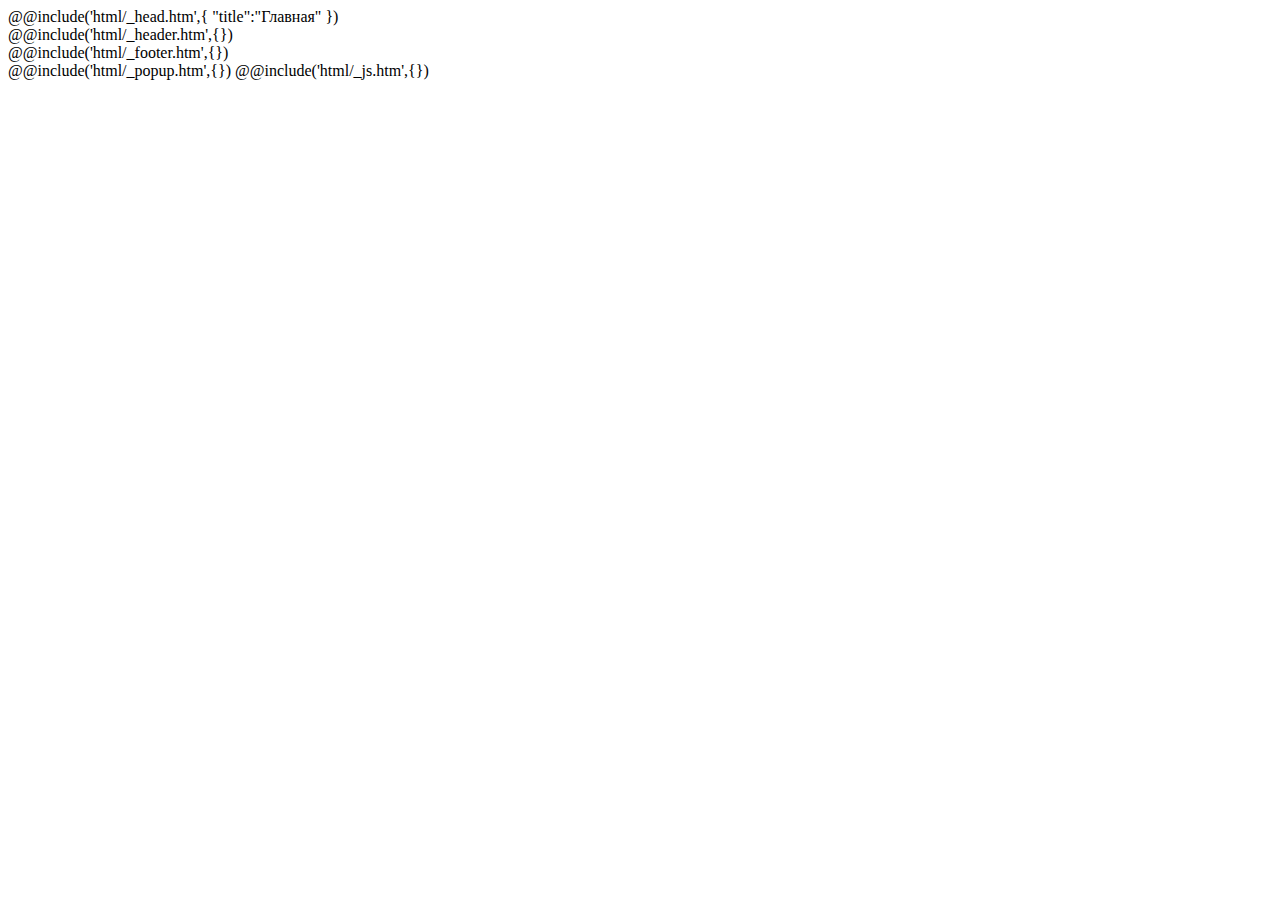
==== home.html @ 113edb32 "init and create dev" ====
<!DOCTYPE html>
<html lang="ru">
	@@include('html/_head.htm',{
	"title":"Главная"
	})
	<body>
		<div class="wrapper">
			@@include('html/_header.htm',{})
			<main class="page">
			</main>
			@@include('html/_footer.htm',{})
		</div>
		@@include('html/_popup.htm',{})
		@@include('html/_js.htm',{})
	</body>
</html>
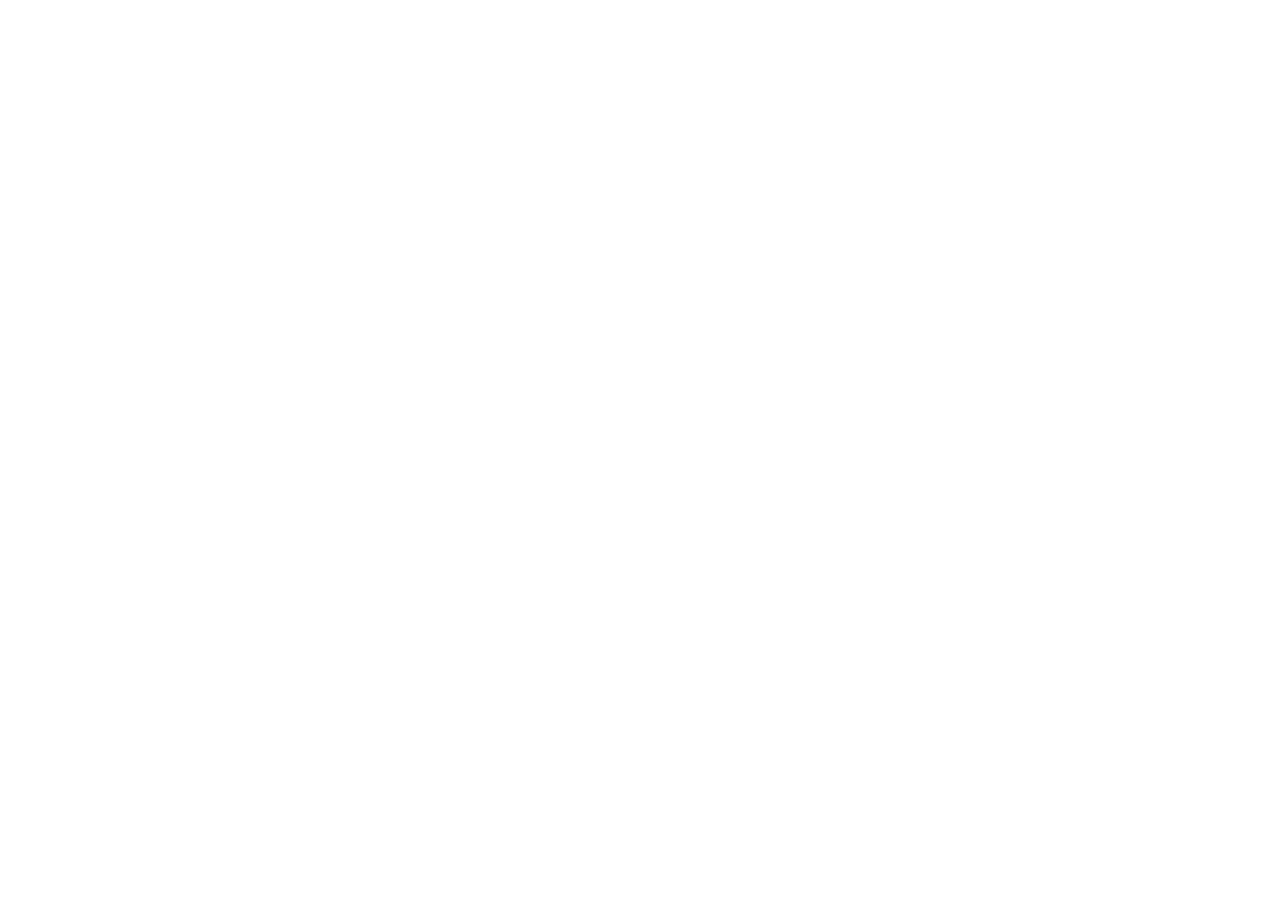
==== commit 0ce86153: "create Header" ====
--- a/home.html
+++ b/home.html
@@ -1,4 +1,4 @@
-<!DOCTYPE html>
+<!-- <!DOCTYPE html>
 <html lang="ru">
 	@@include('html/_head.htm',{
 	"title":"Главная"
@@ -13,4 +13,4 @@
 		@@include('html/_popup.htm',{})
 		@@include('html/_js.htm',{})
 	</body>
-</html>
+</html> -->
